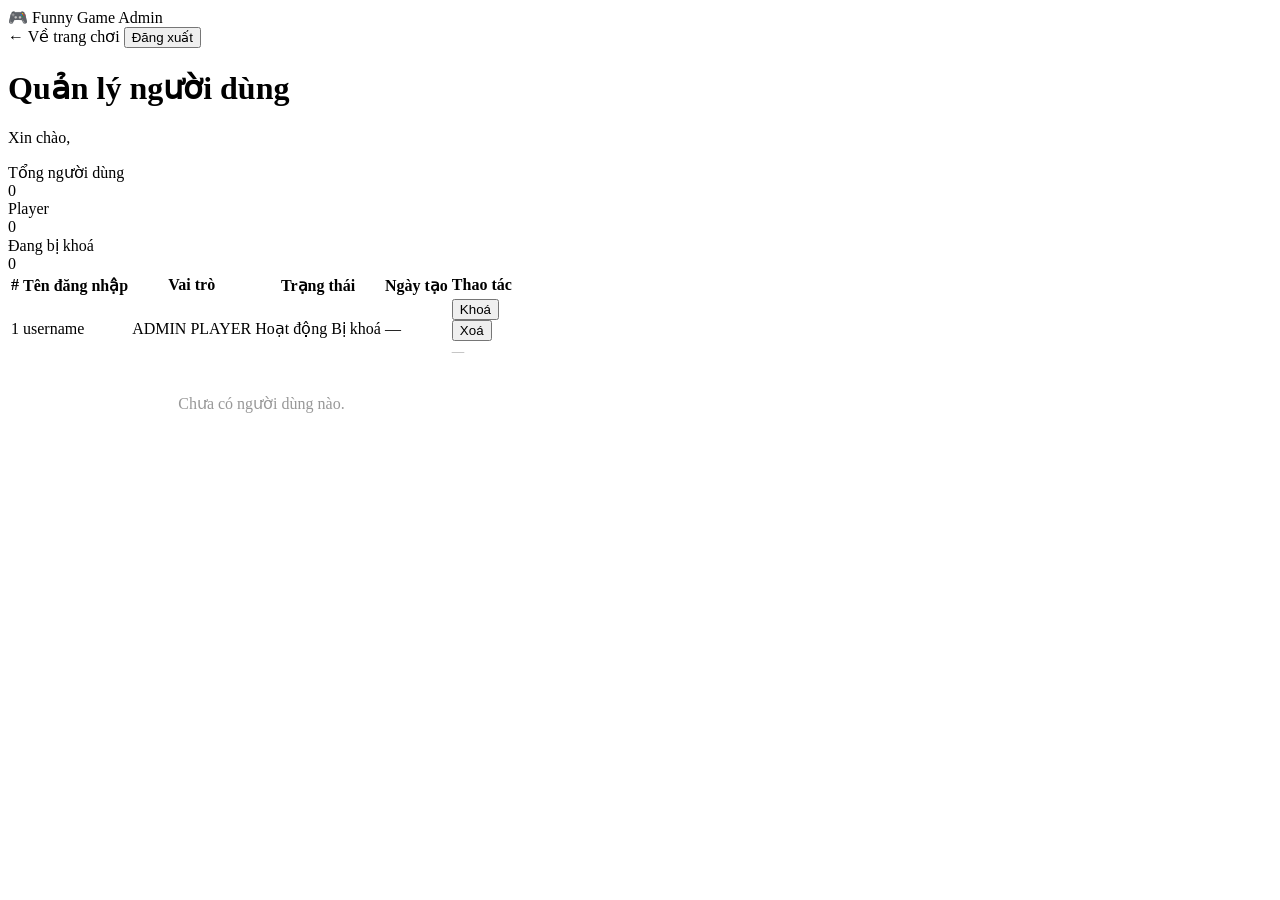
==== src/main/resources/templates/admin/dashboard.html @ eb084c81 "login/log out" ====
<!doctype html>
<html lang="vi"
      xmlns:th="http://www.thymeleaf.org"
      xmlns:sec="http://www.thymeleaf.org/extras/spring-security">
<head>
  <meta charset="utf-8">
  <meta name="viewport" content="width=device-width, initial-scale=1">
  <title>Quản lý người dùng — Admin</title>
  <link rel="stylesheet" th:href="@{/css/admin.css}">
</head>
<body>
<div class="admin-layout">

  <nav class="admin-nav">
    <div class="brand">
      🎮 <span>Funny Game</span> Admin
    </div>
    <div class="admin-nav-actions">
      <a th:href="@{/}">← Về trang chơi</a>
      <form th:action="@{/logout}" method="post" style="display:inline">
        <input type="hidden" th:name="${_csrf.parameterName}" th:value="${_csrf.token}"/>
        <button type="submit">Đăng xuất</button>
      </form>
    </div>
  </nav>

  <div class="admin-content">

    <div class="admin-header">
      <h1>Quản lý người dùng</h1>
      <p>Xin chào, <span sec:authentication="name"></span></p>
    </div>

    <div th:if="${error}" class="admin-alert error" th:text="${error}"></div>
    <div th:if="${message}" class="admin-alert success" th:text="${message}"></div>

    <!-- Stats -->
    <div class="stats-row">
      <div class="stat-card">
        <div class="stat-label">Tổng người dùng</div>
        <div class="stat-value" th:text="${users.size()}">0</div>
      </div>
      <div class="stat-card">
        <div class="stat-label">Player</div>
        <div class="stat-value"
             th:text="${users.stream().filter(u -> u.role.name() == 'PLAYER').count()}">0</div>
      </div>
      <div class="stat-card">
        <div class="stat-label">Đang bị khoá</div>
        <div class="stat-value"
             th:text="${users.stream().filter(u -> !u.enabled).count()}">0</div>
      </div>
    </div>

    <!-- Table -->
    <div class="admin-table-wrap">
      <table>
        <thead>
          <tr>
            <th>#</th>
            <th>Tên đăng nhập</th>
            <th>Vai trò</th>
            <th>Trạng thái</th>
            <th>Ngày tạo</th>
            <th>Thao tác</th>
          </tr>
        </thead>
        <tbody>
          <tr th:each="u, stat : ${users}">
            <td th:text="${stat.index + 1}">1</td>
            <td th:text="${u.username}">username</td>
            <td>
              <span th:if="${u.role.name() == 'ADMIN'}" class="badge badge-admin">ADMIN</span>
              <span th:if="${u.role.name() == 'PLAYER'}" class="badge badge-player">PLAYER</span>
            </td>
            <td>
              <span th:if="${u.enabled}" class="badge badge-player">Hoạt động</span>
              <span th:if="${!u.enabled}" class="badge badge-off">Bị khoá</span>
            </td>
            <td th:text="${#temporals.format(u.createdAt, 'dd/MM/yyyy HH:mm')}">—</td>
            <td>
              <div class="td-actions" th:if="${u.role.name() != 'ADMIN'}">
                <form th:action="@{/admin/users/{id}/toggle(id=${u.id})}" method="post">
                  <input type="hidden" th:name="${_csrf.parameterName}" th:value="${_csrf.token}"/>
                  <button type="submit" class="btn-sm"
                          th:text="${u.enabled} ? 'Khoá' : 'Mở khoá'">Khoá</button>
                </form>
                <form th:action="@{/admin/users/{id}/delete(id=${u.id})}" method="post"
                      onsubmit="return confirm('Xoá người dùng này?')">
                  <input type="hidden" th:name="${_csrf.parameterName}" th:value="${_csrf.token}"/>
                  <button type="submit" class="btn-sm danger">Xoá</button>
                </form>
              </div>
              <span th:if="${u.role.name() == 'ADMIN'}" style="opacity:.35;font-size:.78rem">—</span>
            </td>
          </tr>
          <tr th:if="${users.empty}">
            <td colspan="6" style="text-align:center;opacity:.4;padding:2rem">Chưa có người dùng nào.</td>
          </tr>
        </tbody>
      </table>
    </div>

  </div>
</div>
</body>
</html>
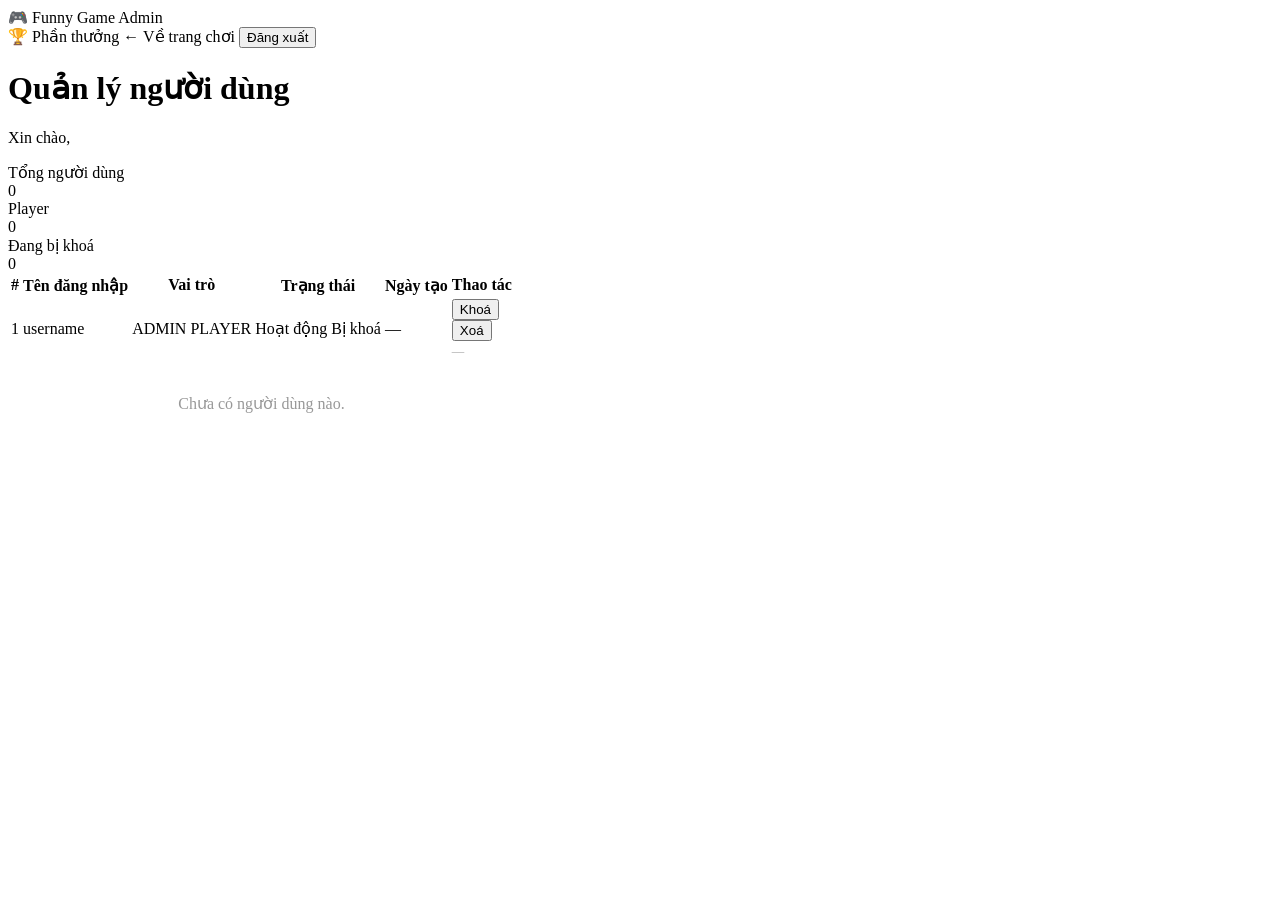
==== commit 3ac1fdae: "xếp hạng và phần thưởng" ====
--- a/src/main/resources/templates/admin/dashboard.html
+++ b/src/main/resources/templates/admin/dashboard.html
@@ -16,6 +16,7 @@
       🎮 <span>Funny Game</span> Admin
     </div>
     <div class="admin-nav-actions">
+      <a th:href="@{/admin/rewards}">🏆 Phần thưởng</a>
       <a th:href="@{/}">← Về trang chơi</a>
       <form th:action="@{/logout}" method="post" style="display:inline">
         <input type="hidden" th:name="${_csrf.parameterName}" th:value="${_csrf.token}"/>
@@ -42,13 +43,11 @@
       </div>
       <div class="stat-card">
         <div class="stat-label">Player</div>
-        <div class="stat-value"
-             th:text="${users.stream().filter(u -> u.role.name() == 'PLAYER').count()}">0</div>
+        <div class="stat-value" th:text="${playerCount}">0</div>
       </div>
       <div class="stat-card">
         <div class="stat-label">Đang bị khoá</div>
-        <div class="stat-value"
-             th:text="${users.stream().filter(u -> !u.enabled).count()}">0</div>
+        <div class="stat-value" th:text="${lockedCount}">0</div>
       </div>
     </div>
 
@@ -77,7 +76,7 @@
               <span th:if="${u.enabled}" class="badge badge-player">Hoạt động</span>
               <span th:if="${!u.enabled}" class="badge badge-off">Bị khoá</span>
             </td>
-            <td th:text="${#temporals.format(u.createdAt, 'dd/MM/yyyy HH:mm')}">—</td>
+            <td th:text="${u.createdAt != null ? u.createdAt.format(T(java.time.format.DateTimeFormatter).ofPattern('dd/MM/yyyy HH:mm')) : '—'}">—</td>
             <td>
               <div class="td-actions" th:if="${u.role.name() != 'ADMIN'}">
                 <form th:action="@{/admin/users/{id}/toggle(id=${u.id})}" method="post">
